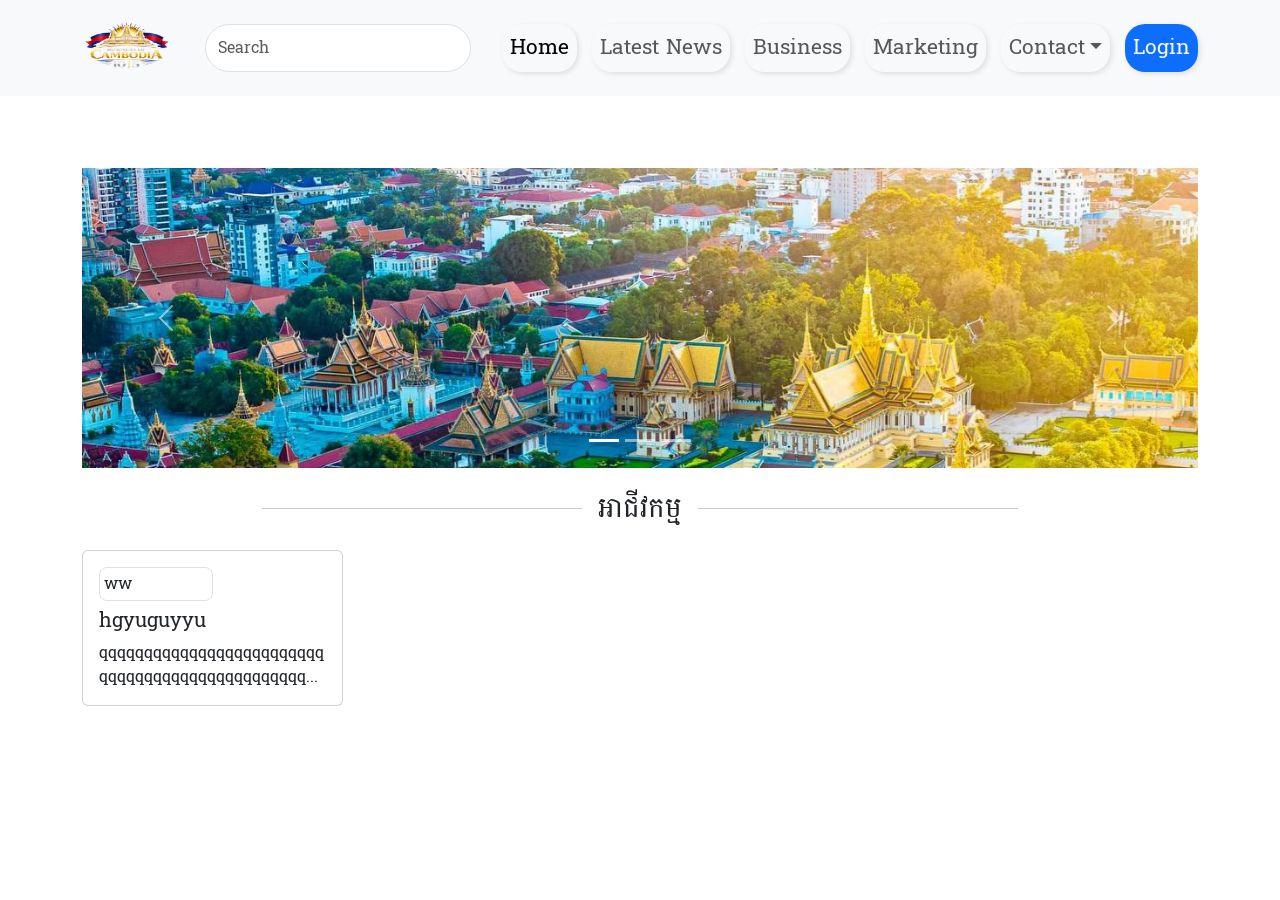
==== html_css/business.html @ 3c6fb1e4 "CMS" ====
<!DOCTYPE html>
<html lang="km">

<head>
    <meta charset="UTF-8">
    <meta name="viewport" content="width=device-width, initial-scale=1.0">
    <title>Business of Combidia - Latest News</title>
    <link rel="stylesheet" href="cms_style.css" />
    <link rel="stylesheet" href="https://cdnjs.cloudflare.com/ajax/libs/font-awesome/7.0.1/css/all.min.css"
        integrity="sha512-2SwdPD6INVrV/lHTZbO2nodKhrnDdJK9/kg2XD1r9uGqPo1cUbujc+IYdlYdEErWNu69gVcYgdxlmVmzTWnetw=="
        crossorigin="anonymous" referrerpolicy="no-referrer" />
    <link href="https://cdn.jsdelivr.net/npm/bootstrap@5.3.8/dist/css/bootstrap.min.css" rel="stylesheet"
        integrity="sha384-sRIl4kxILFvY47J16cr9ZwB07vP4J8+LH7qKQnuqkuIAvNWLzeN8tE5YBujZqJLB" crossorigin="anonymous" />
    <script src="https://cdn.jsdelivr.net/npm/bootstrap@5.3.8/dist/js/bootstrap.bundle.min.js"
        integrity="sha384-FKyoEForCGlyvwx9Hj09JcYn3nv7wiPVlz7YYwJrWVcXK/BmnVDxM+D2scQbITxI"
        crossorigin="anonymous"></script>
</head>

<body>
    <!-- Header + Navbar -->
    <header>
        <nav class="navbar navbar-expand-lg bg-body-tertiary fixed-top">
            <div class="container">
                <a class="navbar-brand" href="#"><img class="logoMe" src="./image/logoMe.png" alt=""></a>
                <button class="navbar-toggler" type="button" data-bs-toggle="collapse"
                    data-bs-target="#navbarSupportedContent">
                    <span class="navbar-toggler-icon"></span>
                </button>
                <div class="collapse navbar-collapse" id="navbarSupportedContent">
                    <ul class="navbar-nav ms-auto mb-2 mb-lg-0 navBar">
                        <form class="d-flex me-3" role="search">
                            <input class="form-control rounded-5" type="search" placeholder="Search" />
                        </form>
                        <li class="nav-item navBarItem"><a class="nav-link active" href="cms.html">Home</a></li>
                        <li class="nav-item navBarItem"><a class="nav-link" href="latestNews.html">Latest News</a></li>
                        <li class="nav-item navBarItem"><a class="nav-link" href="business.html">Business</a></li>
                        <li class="nav-item navBarItem"><a class="nav-link" href="marketing.html">Marketing</a></li>
                        <li class="nav-item dropdown navBarItem">
                            <a class="nav-link dropdown-toggle" href="#" data-bs-toggle="dropdown">Contact</a>
                            <ul class="dropdown-menu">
                                <li><a class="dropdown-item" href="#">Facebook</a></li>
                                <li><a class="dropdown-item" href="#">Email</a></li>
                                <li><a class="dropdown-item" href="#">Telegram</a></li>
                            </ul>
                        </li>
                        <li class="nav-item bg-primary navBarItem"><a class="nav-link text-light"
                                href="form.html">Login</a></li>
                    </ul>
                </div>
            </div>
        </nav>
    </header>

    <main class="mt-5 pt-4">
        <!-- Banner -->
        <div class="container mt-3">
            <div id="carouselExampleIndicators" class="carousel slide">
                <div class="carousel-indicators">
                    <button type="button" data-bs-target="#carouselExampleIndicators" data-bs-slide-to="0"
                        class="active"></button>
                    <button type="button" data-bs-target="#carouselExampleIndicators" data-bs-slide-to="1"></button>
                    <button type="button" data-bs-target="#carouselExampleIndicators" data-bs-slide-to="2"></button>
                </div>
                <div class="carousel-inner">
                    <div class="carousel-item active"><img src="image/banner.png" class="d-block w-100" alt=""></div>
                    <div class="carousel-item"><img src="image/banner2.png" class="d-block w-100" alt=""></div>
                    <div class="carousel-item"><img src="image/banner1.png" class="d-block w-100" alt=""></div>
                </div>
                <button class="carousel-control-prev" type="button" data-bs-target="#carouselExampleIndicators"
                    data-bs-slide="prev">
                    <span class="carousel-control-prev-icon"></span>
                </button>
                <button class="carousel-control-next" type="button" data-bs-target="#carouselExampleIndicators"
                    data-bs-slide="next">
                    <span class="carousel-control-next-icon"></span>
                </button>
            </div>
        </div>

        <!-- Card Section -->
        <div class="d-flex justify-content-center align-items-center gap-3 mt-4">
            <hr class="w-25">
            <h3 class="m-0">អាជីវកម្ម</h3>
            <hr class="w-25">
        </div>
        <div class="container mt-4">
            <div class="row" id="cardContainer"></div>
        </div>
    </main>

    <script>
        fetch("data.json")
            .then(res => res.json())
            .then(data => {
                let container = document.getElementById("cardContainer");

                let dataBusiness = data.filter(item => item.category === "Business");
                dataBusiness.forEach(item => {
                    container.innerHTML +=`
                        <div class="col-12 col-md-6 col-lg-4 col-xl-3 mb-4">
                            <a href="details.html?id=${item.id}" class="text-decoration-none">
                                <div class="card h-100">
                                <img src="${item.img}" class="card-img-top img-fluid" alt="">
                                    <div class="card-body d-flex flex-column">
                                        <span class="border rounded-3 fs-6 w-50 p-1 mb-2">${item.btn}</span>
                                        <h5 class="card-title" id ="titie">${item.title}</h5>
                                        <p class="card-text" id ="text">${item.desc}...</p>
                                    </div>
                                    </div>
                                </a>
                        </div>
                        `;
                });
            });
    </script>

</body>
</html>
---- html_css/cms_style.css ----
@import url('https://fonts.googleapis.com/css2?family=Battambang:wght@100;300;400;700;900&family=Freehand&family=Khmer&family=Montserrat:ital,wght@0,100..900;1,100..900&family=Poppins:ital,wght@0,100;0,200;0,300;0,400;0,500;0,600;0,700;0,800;0,900;1,100;1,200;1,300;1,400;1,500;1,600;1,700;1,800;1,900&display=swap');
*{
    padding: 0;
    margin: 0;
    box-sizing: border-box;
    font-family: "Poppins", sans-serif;
    font-family: "Battambang", system-ui;
}
body {
  padding-top: 80px;
}

.logoMe{
    width: 90px;
    height: 70px;
}
.navBar{
    font-size: 1.3rem;
    gap: 15px;
}
.navBarItem{
    border-radius: 20px;
    color: white;
    box-shadow: 2px 2px 5px rgb(224, 224, 224);
    transition: all .2s linear;
}
.navBarItem:hover{
    transform: translateY(-5px);
}
.carousel-inner{
    height: 300px;
}
/* Quarterly Statistics */
.crap1, .crap2{
    height: 300px;
    border-radius: 20px;
    overflow: hidden;
    box-shadow: 1px 1px 5px;
}
.imgCrap{
    width: 100%;
    height: 100%;
    transition: all .2s linear;
}
.imgCrap:hover{
    transform: scale(1.1);
}
/* Card of business */
.cardBusiness {
    border-radius: 15px;
    overflow: hidden;
    transition: 0.3s;
    box-shadow: 1px 1px 10px;
    cursor: pointer;
}
.cardImage{
    transition: all .2s linear;
}
.cardImage:hover{
    transform: scale(1.1);
}
#title{
    display: -webkit-box;
    -webkit-line-clamp: 1;
    -webkit-box-orient: vertical;
    overflow: hidden;
    text-overflow: ellipsis;
    word-break: break-all;
}
#text{
    display: -webkit-box;
    -webkit-line-clamp: 2;
    -webkit-box-orient: vertical;
    overflow: hidden;
    text-overflow: ellipsis;
    word-break: break-all;
    
}
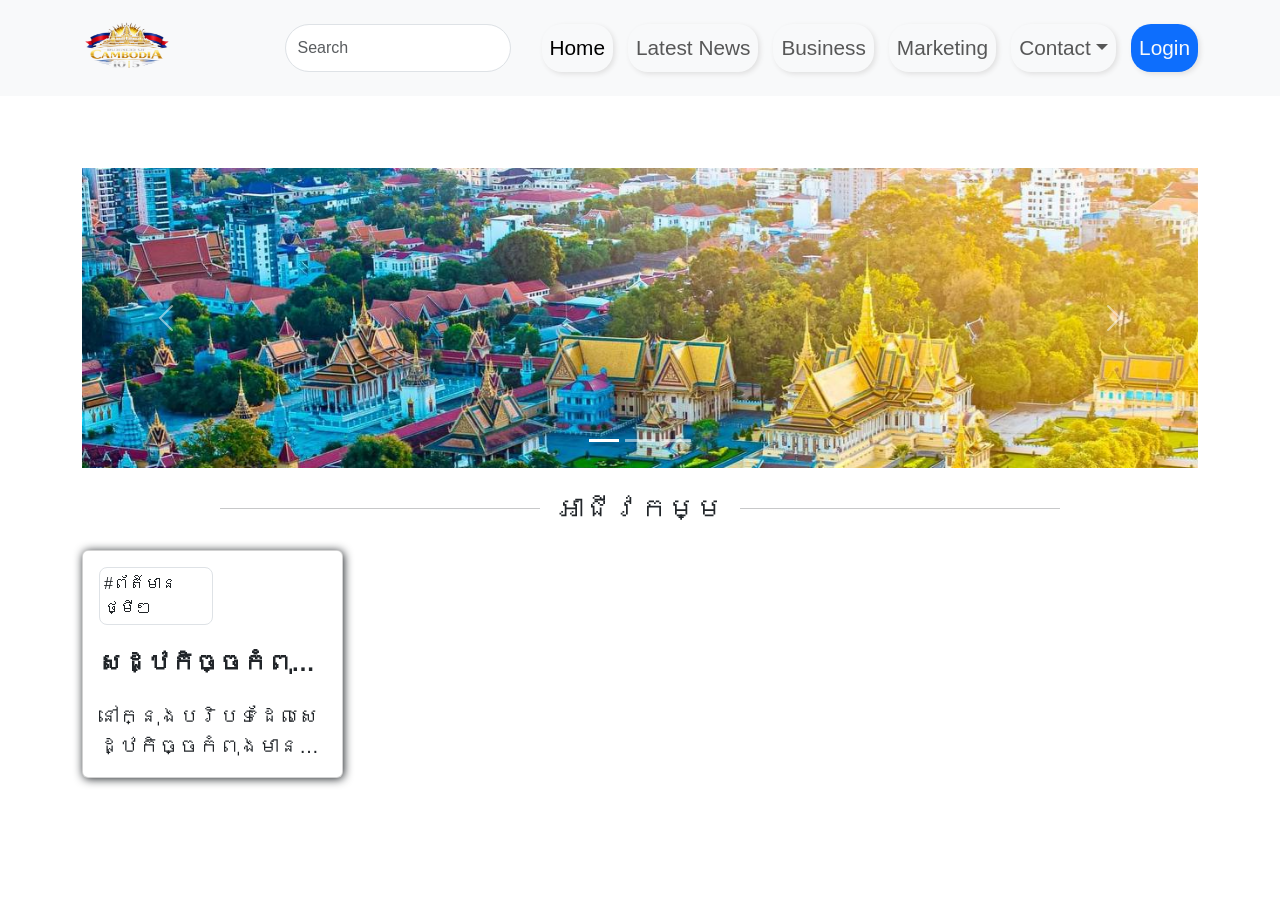
==== commit 22772615: "VAnnak" ====
--- a/html_css/business.html
+++ b/html_css/business.html
@@ -99,12 +99,12 @@
                     container.innerHTML +=`
                         <div class="col-12 col-md-6 col-lg-4 col-xl-3 mb-4">
                             <a href="details.html?id=${item.id}" class="text-decoration-none">
-                                <div class="card h-100">
-                                <img src="${item.img}" class="card-img-top img-fluid" alt="">
+                                <div class="card h-100 cardall">
+                                <img src="${item.img}" class="card-img-top img-fluid cardImg" alt="">
                                     <div class="card-body d-flex flex-column">
                                         <span class="border rounded-3 fs-6 w-50 p-1 mb-2">${item.btn}</span>
-                                        <h5 class="card-title" id ="titie">${item.title}</h5>
-                                        <p class="card-text" id ="text">${item.desc}...</p>
+                                        <h5 class="card-title fs-4" id ="titleHead">${item.title}</h5>
+                                        <p class="card-text fs-5" id ="text">${item.desc}...</p>
                                     </div>
                                     </div>
                                 </a>
--- a/html_css/cms_style.css
+++ b/html_css/cms_style.css
@@ -4,7 +4,7 @@
     margin: 0;
     box-sizing: border-box;
     font-family: "Poppins", sans-serif;
-    font-family: "Battambang", system-ui;
+   font-family: "Khmer", sans-serif;
 }
 body {
   padding-top: 80px;
@@ -46,26 +46,28 @@
     transform: scale(1.1);
 }
 /* Card of business */
-.cardBusiness {
+.cardall {
     border-radius: 15px;
     overflow: hidden;
     transition: 0.3s;
     box-shadow: 1px 1px 10px;
     cursor: pointer;
 }
-.cardImage{
+.cardImg{
     transition: all .2s linear;
 }
-.cardImage:hover{
+.cardImg:hover{
     transform: scale(1.1);
 }
-#title{
+#titleHead{
+    font-weight: bold;
     display: -webkit-box;
     -webkit-line-clamp: 1;
     -webkit-box-orient: vertical;
     overflow: hidden;
     text-overflow: ellipsis;
     word-break: break-all;
+    line-height: 2.5;
 }
 #text{
     display: -webkit-box;
